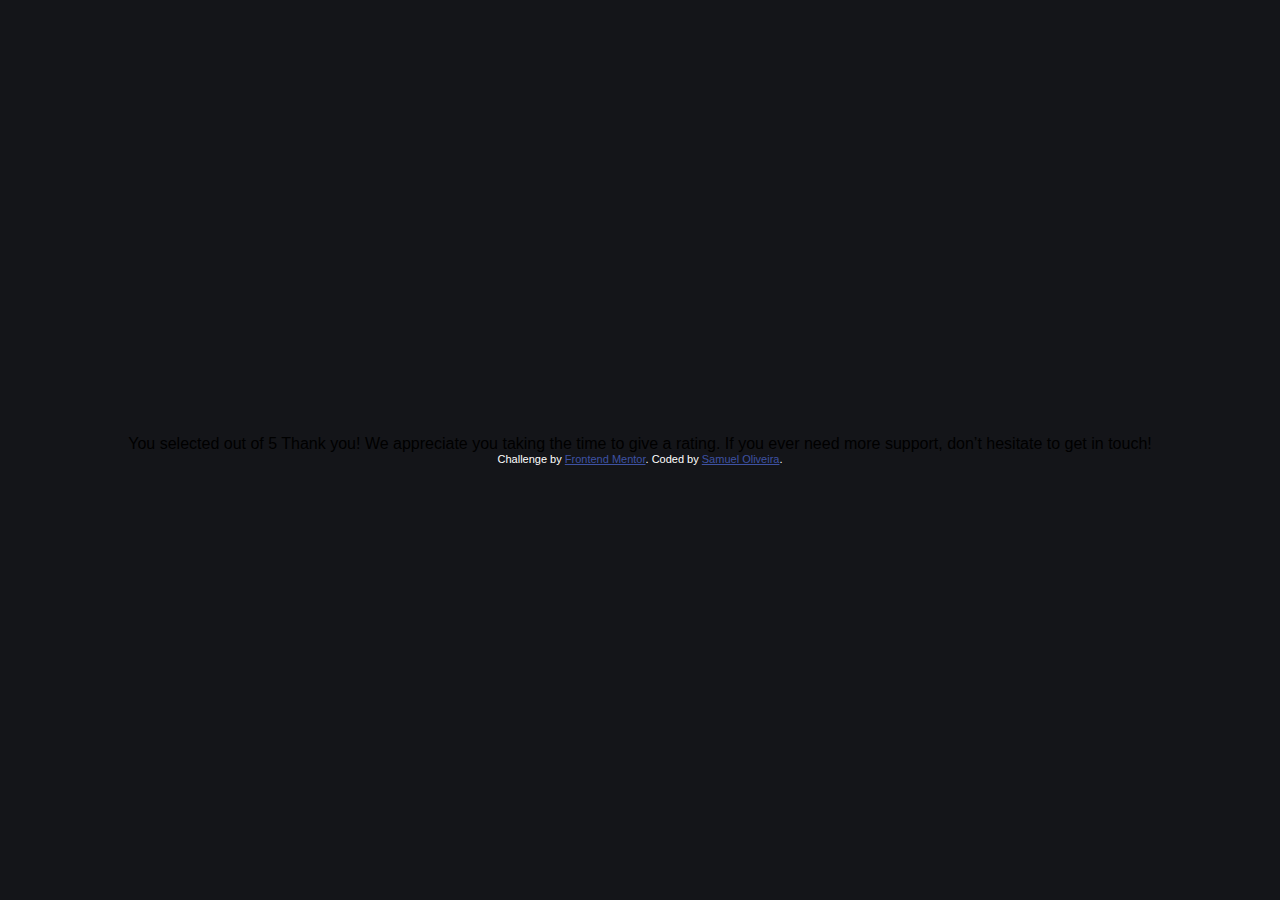
==== index2.html @ 9818e528 "primeira tela feita" ====
<!DOCTYPE html>
<html lang="en">
<head>
  <meta charset="UTF-8">
  <meta name="viewport" content="width=device-width, initial-scale=1.0"> <!-- displays site properly based on user's device -->

  <link rel="icon" type="image/png" sizes="32x32" href="./images/favicon-32x32.png">
  <link rel="stylesheet" href="styles-css/style.css">
  <link rel="stylesheet" href="styles-css/mediaquery.css" media="screen">
  
  <title>Frontend Mentor | Interactive rating component</title>

  <!-- Feel free to remove these styles or customise in your own stylesheet 👍 -->

</head>
<body>

  <!-- Thank you state start -->

  You selected <!-- Add rating here --> out of 5

  Thank you!

  We appreciate you taking the time to give a rating. If you ever need more support, 
  don’t hesitate to get in touch!

  <!-- Thank you state end -->

  
  <div class="attribution">
    Challenge by <a href="https://www.frontendmentor.io?ref=challenge" target="_blank">Frontend Mentor</a>. 
    Coded by <a href="#">Samuel Oliveira</a>.
  </div>
</body>
</html>
---- styles-css/style.css ----
@charset "UTF-8";

.attribution { font-size: 11px; text-align: center; color: white; }
.attribution a { color: hsl(228, 45%, 44%); }
*{
    padding: 0px;
    margin: 0px;
}
body,html{
    height: 100%;
    font-family: Arial, Helvetica, sans-serif;
}
body{
    display: flex;
    flex-direction: column;
    align-items: center;
    justify-content: center;
    background-color: #141519;
}
main{
    display: flex;
    flex-direction: column;
    justify-content: space-around;
    height: 300px;
    width: 250px;
    border-radius: 20px;
    padding: 20px;
    color: white;
    background-color: #202731;
}
.star{
    display: flex;
    justify-content: center;
    align-items: center;
    width: 40px;
    height: 40px;
    border-radius: 50%;
    background-color:#313b44;
}
#istar{
    height: 15px;
    width: 15px;
}

.title{
    font-weight: bold;
    font-size: 16pt;
}
.txt{
    color: gray;
}
#ibtn-num{
    display: flex;
    justify-content: space-between;
}
.btn-num{
    width: 40px;
    height: 40px;
    border-radius: 50%;
    border: none;
    color: gray;
    font-weight: bold;
    cursor: pointer;
    background-color: #313b44;    
}
.btn-num:hover{

    background-color: gray;
    color: white;
    transition: 0.4s;
}
.btn-submit {
    height: 35px;
    border-radius: 20px;
    border: none;
    cursor: pointer;
    font-weight: bold;
    letter-spacing: 2px;
    color: white;
    background-color: #fc7613;
    outline: none; /* Remova a borda de foco padrão */
}

.btn-submit:hover {
    background-color: white;
    color: #fc7613;
}
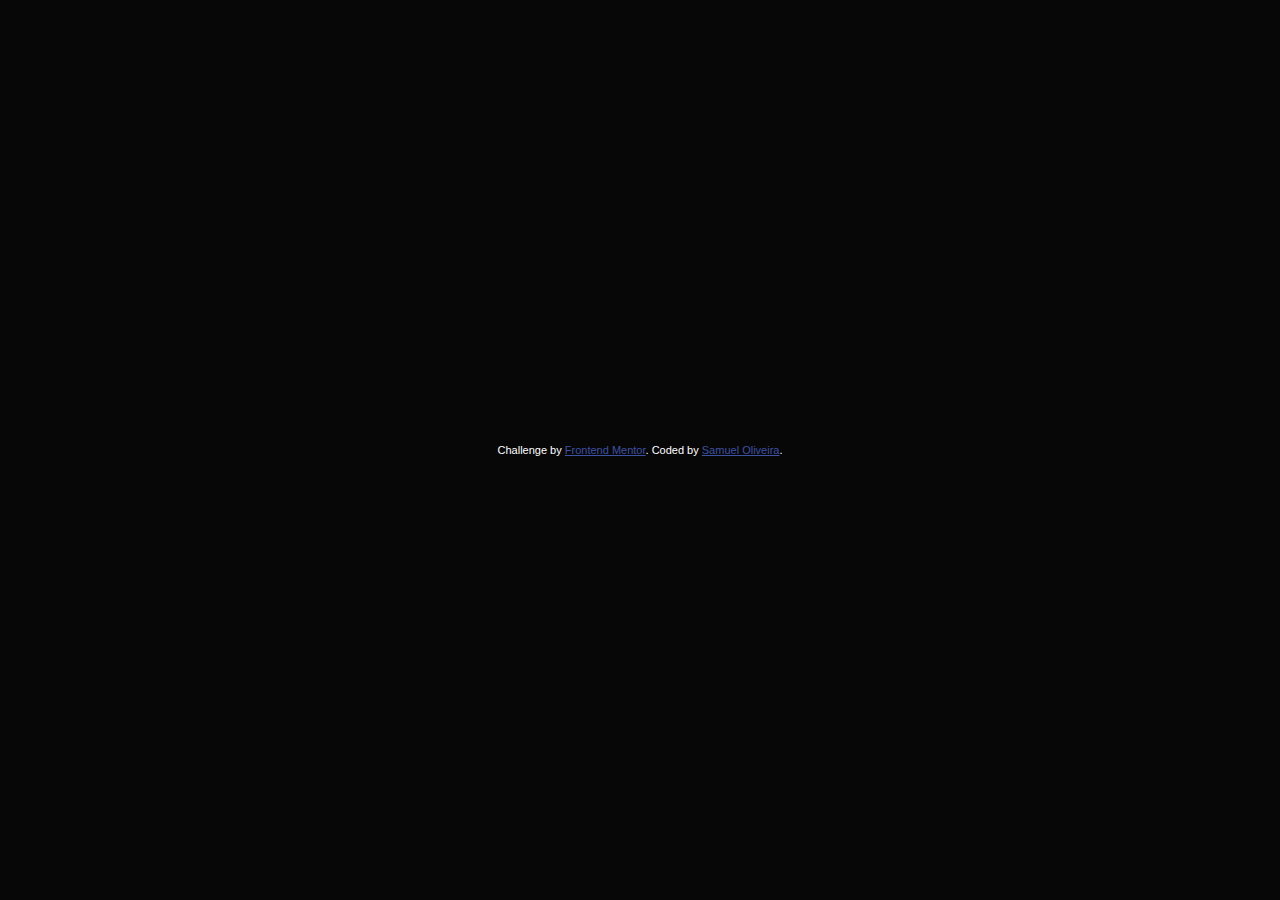
==== commit 7b8c2303: "Projeto parcialmente finalizado" ====
--- a/index2.html
+++ b/index2.html
@@ -15,14 +15,7 @@
 </head>
 <body>
 
-  <!-- Thank you state start -->
 
-  You selected <!-- Add rating here --> out of 5
-
-  Thank you!
-
-  We appreciate you taking the time to give a rating. If you ever need more support, 
-  don’t hesitate to get in touch!
 
   <!-- Thank you state end -->
 
@@ -31,5 +24,6 @@
     Challenge by <a href="https://www.frontendmentor.io?ref=challenge" target="_blank">Frontend Mentor</a>. 
     Coded by <a href="#">Samuel Oliveira</a>.
   </div>
+  <script src="main.js"></script>
 </body>
 </html>--- a/styles-css/style.css
+++ b/styles-css/style.css
@@ -15,18 +15,18 @@
     flex-direction: column;
     align-items: center;
     justify-content: center;
-    background-color: #141519;
+    background-color: #070708;
 }
 main{
     display: flex;
     flex-direction: column;
     justify-content: space-around;
-    height: 300px;
+    height: 320px;
     width: 250px;
     border-radius: 20px;
     padding: 20px;
     color: white;
-    background-color: #202731;
+    background: linear-gradient(to top,#0C0E11,#14181E);
 }
 .star{
     display: flex;
@@ -58,10 +58,10 @@
     height: 40px;
     border-radius: 50%;
     border: none;
-    color: gray;
+    color: rgb(218, 213, 213);
     font-weight: bold;
     cursor: pointer;
-    background-color: #313b44;    
+    background-color: #606B7B;    
 }
 .btn-num:hover{
 
@@ -77,12 +77,31 @@
     font-weight: bold;
     letter-spacing: 2px;
     color: white;
-    background-color: #fc7613;
+    background-color: #C95212;
     outline: none; /* Remova a borda de foco padrão */
 }
 
 .btn-submit:hover {
     background-color: white;
-    color: #fc7613;
+    color: #C95212;
 }
 
+.ranting{
+    align-self: center;
+    width: 170px;
+    padding: 5px;
+    border-radius: 15px;
+    font-size: 11pt;
+    text-align: center;
+    color: #C95212;
+    background-color: #313b44;
+}
+#thankyou{
+    align-self: center;
+    width: 150px;
+}
+
+.second{
+    display: none;
+}
+
